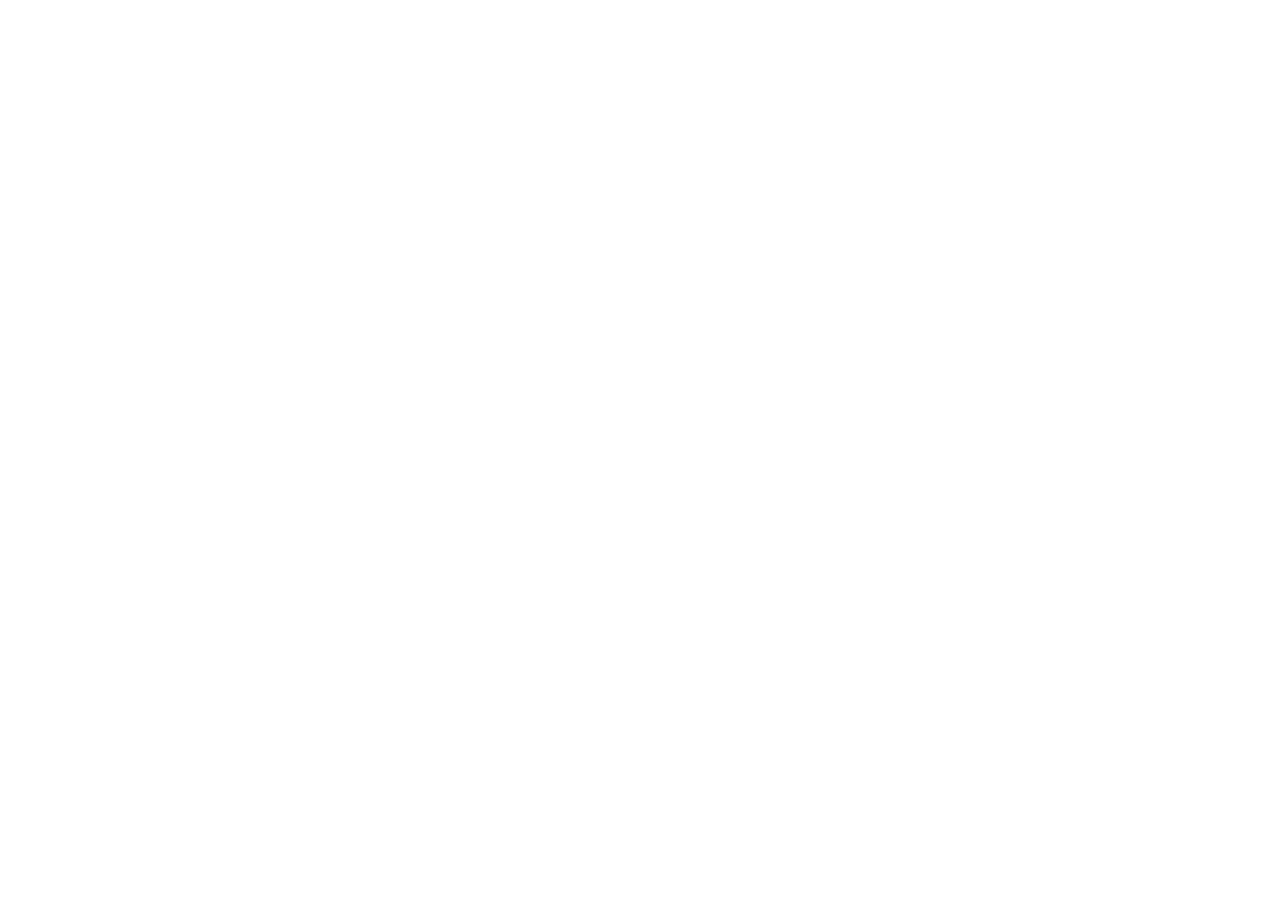
==== index.html @ 718d9afa "Added Inspector logic" ====
<!DOCTYPE html>
<html lang="en">
<head>
    <meta charset="UTF-8">
    <title>Index</title>
    <link rel="stylesheet" href="css/bootstrap.css">
</head>
<body>

<script src="js/bootstrap.js"></script>
</body>
</html>
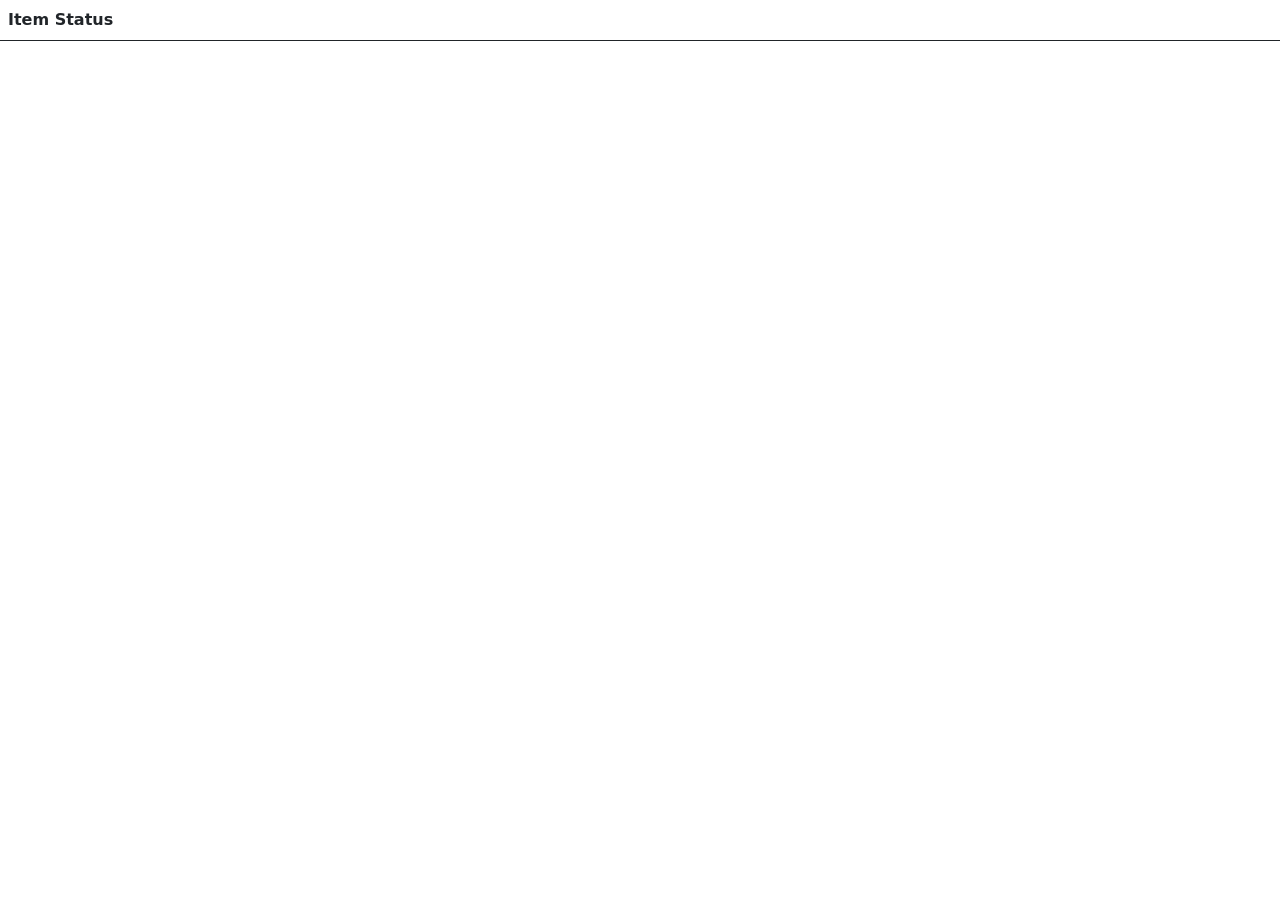
==== commit 64c8cfea: "Attempted AJAX call, but got the desired table working without it" ====
--- a/index.html
+++ b/index.html
@@ -6,7 +6,50 @@
     <link rel="stylesheet" href="css/bootstrap.css">
 </head>
 <body>
+<table id="turbineItems" class="table">
+    <thead>
+    <tr>
+        <th scope="col">Item Status</th>
+    </tr>
+    </thead>
+    <tbody>
+    </tbody>
+</table>
 
+
+<script type="text/php" src="outputData.php"></script>
+<script src="js/jquery-3.5.1.js"></script>
 <script src="js/bootstrap.js"></script>
+<script type="text/javascript">
+    $(document).ready(function() {
+        $.ajax({
+            url: 'outputData.php',
+            type: 'GET',
+            dataType: 'JSON',
+            success: function (response) {
+                for (let i = 0; i < response.length; i++) {
+                    let tr_string = "<tr>";
+                    document.getElementsByTagName("td").innerHTML = response[i];
+                    switch (response[i]) {
+                        case "Coating Damage":
+                            tr_string += "<td class='table-secondary'></td>"
+                            break;
+                        case "Lightning Strike":
+                            tr_string += "<td class='table-warning'></td>"
+                            break;
+                        case "Coating Damage & Lightning Strike":
+                            tr_string += "<td class='table-danger'></td>"
+                            break;
+                        default:
+                            tr_string += "<td class='table-success'></td>"
+                    }
+                    tr_string += "</tr>"
+                    $("#turbineItems tbody").append(tr_string);
+                }
+            },
+        });
+    });
+</script>
+
 </body>
 </html>
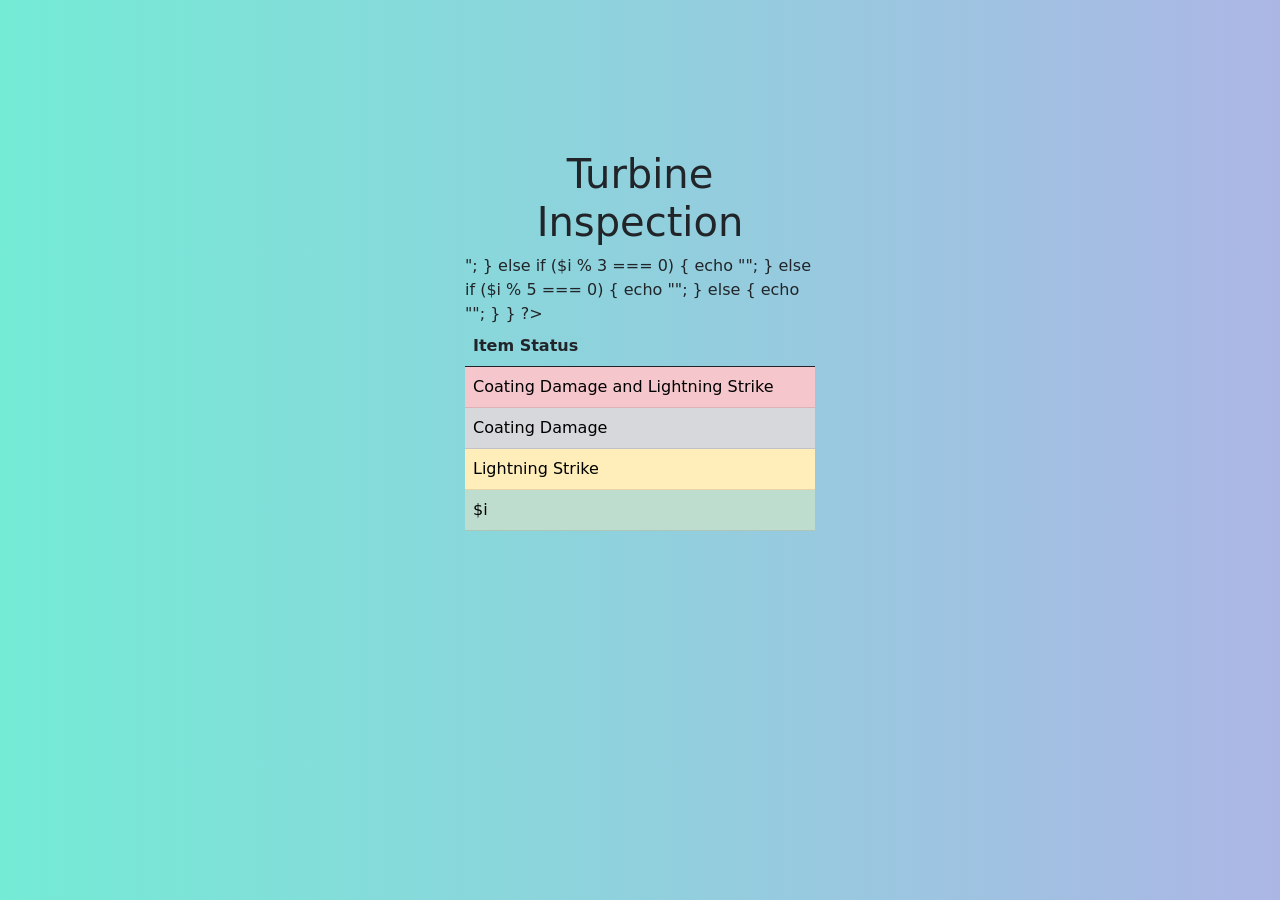
==== commit 585d4b41: "Formatted table so that it can scroll and made the webpage nicer" ====
--- a/index.html
+++ b/index.html
@@ -2,54 +2,76 @@
 <html lang="en">
 <head>
     <meta charset="UTF-8">
-    <title>Index</title>
-    <link rel="stylesheet" href="css/bootstrap.css">
+    <title>Turbine Inspection</title>
 </head>
-<body>
-<table id="turbineItems" class="table">
-    <thead>
-    <tr>
-        <th scope="col">Item Status</th>
-    </tr>
-    </thead>
-    <tbody>
-    </tbody>
-</table>
 
 
-<script type="text/php" src="outputData.php"></script>
-<script src="js/jquery-3.5.1.js"></script>
-<script src="js/bootstrap.js"></script>
-<script type="text/javascript">
-    $(document).ready(function() {
-        $.ajax({
-            url: 'outputData.php',
-            type: 'GET',
-            dataType: 'JSON',
-            success: function (response) {
-                for (let i = 0; i < response.length; i++) {
-                    let tr_string = "<tr>";
-                    document.getElementsByTagName("td").innerHTML = response[i];
-                    switch (response[i]) {
-                        case "Coating Damage":
-                            tr_string += "<td class='table-secondary'></td>"
-                            break;
-                        case "Lightning Strike":
-                            tr_string += "<td class='table-warning'></td>"
-                            break;
-                        case "Coating Damage & Lightning Strike":
-                            tr_string += "<td class='table-danger'></td>"
-                            break;
-                        default:
-                            tr_string += "<td class='table-success'></td>"
-                    }
-                    tr_string += "</tr>"
-                    $("#turbineItems tbody").append(tr_string);
-                }
-            },
-        });
-    });
-</script>
+<body>
+
+<container style="position: relative; height: 150px; display:block;">
+</container>
+<div class="table-responsive" style="max-width: 350px; margin: auto;">
+    <h4 class="display-6" style="text-align: center">
+        Turbine Inspection
+    </h4>
+    <table id="turbineItems" class="table table-fixed">
+        <thead>
+        <tr>
+            <th>Item Status</th>
+        </tr>
+        </thead>
+        <tbody>
+        <?php
+        for ($i = 1; $i <= 100; $i++) {
+            if ($i % 15 === 0) {
+                echo "<tr><td class='table-danger'>Coating Damage and Lightning Strike</td></tr>";
+            } else if ($i % 3 === 0) {
+                echo "<tr><td class='table-secondary'>Coating Damage</td></tr>";
+            } else if ($i % 5 === 0) {
+                echo "<tr><td class='table-warning'>Lightning Strike</td></tr>";
+            } else {
+                echo "<tr><td class='table-success'>$i</td></tr>";
+            }
+        }
+        ?>
+
+        </tbody>
+    </table>
+</div>
+
+<link rel="stylesheet" href="css/bootstrap.css">
+<link rel="stylesheet" href="css/fixedTableHeader.css">
+
+<!--<script type="text/javascript">-->
+<!--    $(document).ready(function() {-->
+<!--        $.ajax({-->
+<!--            url: 'outputData.php',-->
+<!--            type: 'GET',-->
+<!--            dataType: 'JSON',-->
+<!--            success: function (response) {-->
+<!--                for (let i = 0; i < response.length; i++) {-->
+<!--                    let tr_string = "<tr>";-->
+<!--                    document.getElementsByTagName("td").innerHTML = response[i];-->
+<!--                    switch (response[i]) {-->
+<!--                        case "Coating Damage":-->
+<!--                            tr_string += "<td class='table-secondary'></td>"-->
+<!--                            break;-->
+<!--                        case "Lightning Strike":-->
+<!--                            tr_string += "<td class='table-warning'></td>"-->
+<!--                            break;-->
+<!--                        case "Coating Damage & Lightning Strike":-->
+<!--                            tr_string += "<td class='table-danger'></td>"-->
+<!--                            break;-->
+<!--                        default:-->
+<!--                            tr_string += "<td class='table-success'></td>"-->
+<!--                    }-->
+<!--                    tr_string += "</tr>"-->
+<!--                    $("#turbineItems tbody").append(tr_string);-->
+<!--                }-->
+<!--            },-->
+<!--        });-->
+<!--    });-->
+<!--</script>-->
 
 </body>
 </html>
--- a/css/fixedTableHeader.css
+++ b/css/fixedTableHeader.css
@@ -0,0 +1,27 @@
+.table-fixed tbody {
+    height: 450px;
+    overflow-y: auto;
+    width: 100%;
+}
+
+.table-fixed thead,
+.table-fixed tbody,
+.table-fixed tr,
+.table-fixed td,
+.table-fixed th {
+    display: block;
+}
+
+.table-fixed tbody td,
+.table-fixed tbody th,
+.table-fixed thead > tr > th {
+    position: relative;
+}
+
+body {
+    background: #74ebd5;
+    background: -webkit-linear-gradient(to right, #74ebd5, #ACB6E5);
+    background: linear-gradient(to right, #74ebd5, #ACB6E5);
+    min-height: 100vh;
+
+}
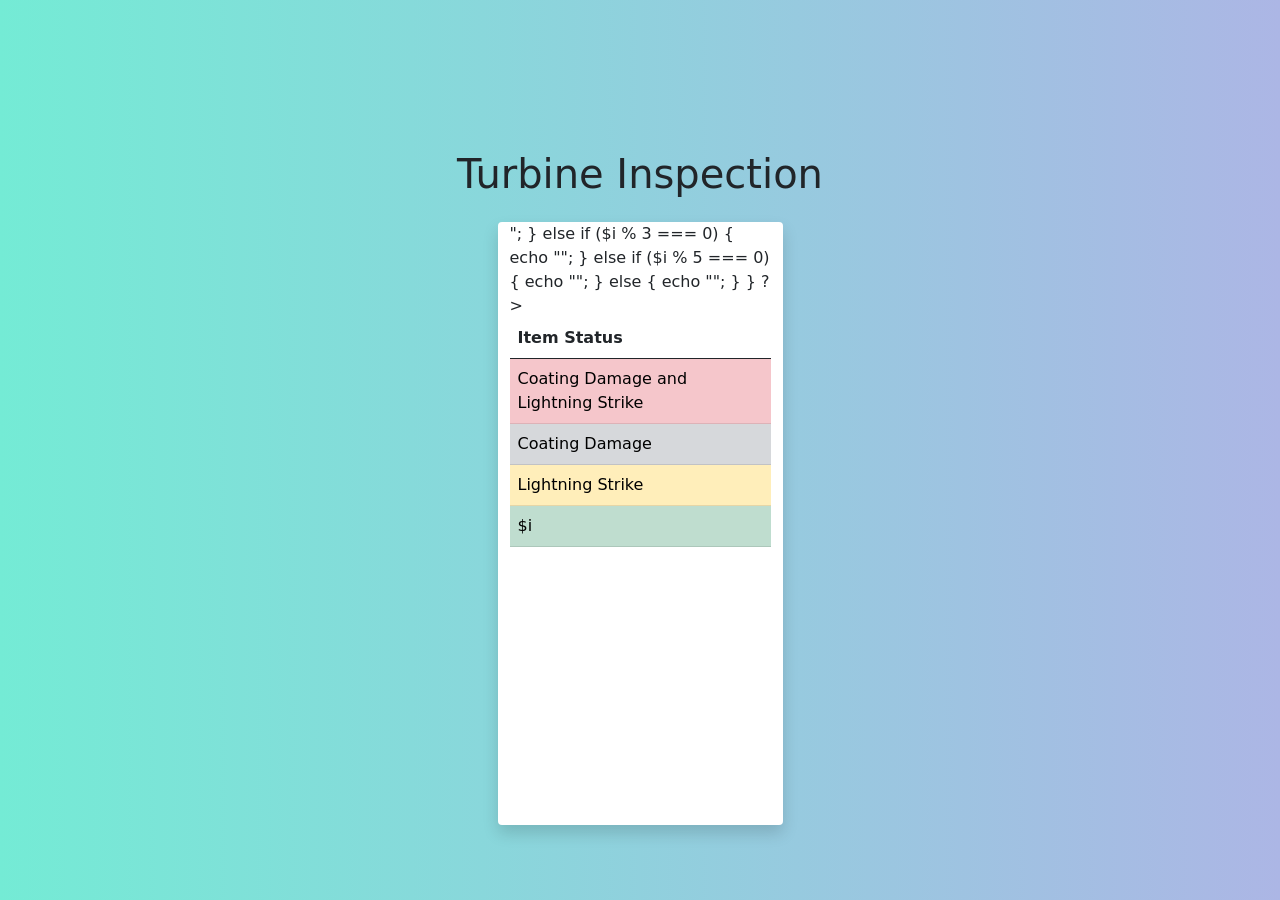
==== commit 16147850: "Made the table a little nicer" ====
--- a/index.html
+++ b/index.html
@@ -10,34 +10,40 @@
 
 <container style="position: relative; height: 150px; display:block;">
 </container>
-<div class="table-responsive" style="max-width: 350px; margin: auto;">
-    <h4 class="display-6" style="text-align: center">
-        Turbine Inspection
-    </h4>
-    <table id="turbineItems" class="table table-fixed">
-        <thead>
-        <tr>
-            <th>Item Status</th>
-        </tr>
-        </thead>
-        <tbody>
-        <?php
-        for ($i = 1; $i <= 100; $i++) {
-            if ($i % 15 === 0) {
-                echo "<tr><td class='table-danger'>Coating Damage and Lightning Strike</td></tr>";
-            } else if ($i % 3 === 0) {
-                echo "<tr><td class='table-secondary'>Coating Damage</td></tr>";
-            } else if ($i % 5 === 0) {
-                echo "<tr><td class='table-warning'>Lightning Strike</td></tr>";
-            } else {
-                echo "<tr><td class='table-success'>$i</td></tr>";
-            }
-        }
-        ?>
+<h4 class="display-6" style="text-align: center">
+    Turbine Inspection
+</h4>
+<div class="container py-3">
+    <div class="row">
+        <div class="col-lg-3 mx-auto bg-white rounded shadow">
+            <div class="table-responsive" style="max-width: 350px; margin: auto;">
+                <table id="turbineItems" class="table table-fixed">
+                    <thead>
+                    <tr>
+                        <th>Item Status</th>
+                    </tr>
+                    </thead>
+                    <tbody>
+                    <?php
+                    for ($i = 1; $i <= 100; $i++) {
+                        if ($i % 15 === 0) {
+                            echo "<tr><td class='table-danger'>Coating Damage and Lightning Strike</td></tr>";
+                        } else if ($i % 3 === 0) {
+                            echo "<tr><td class='table-secondary'>Coating Damage</td></tr>";
+                        } else if ($i % 5 === 0) {
+                            echo "<tr><td class='table-warning'>Lightning Strike</td></tr>";
+                        } else {
+                            echo "<tr><td class='table-success'>$i</td></tr>";
+                        }
+                    }
+                    ?>
+                    </tbody>
+                </table>
+            </div>
+        </div>
+    </div>
+</div>
 
-        </tbody>
-    </table>
-</div>
 
 <link rel="stylesheet" href="css/bootstrap.css">
 <link rel="stylesheet" href="css/fixedTableHeader.css">
